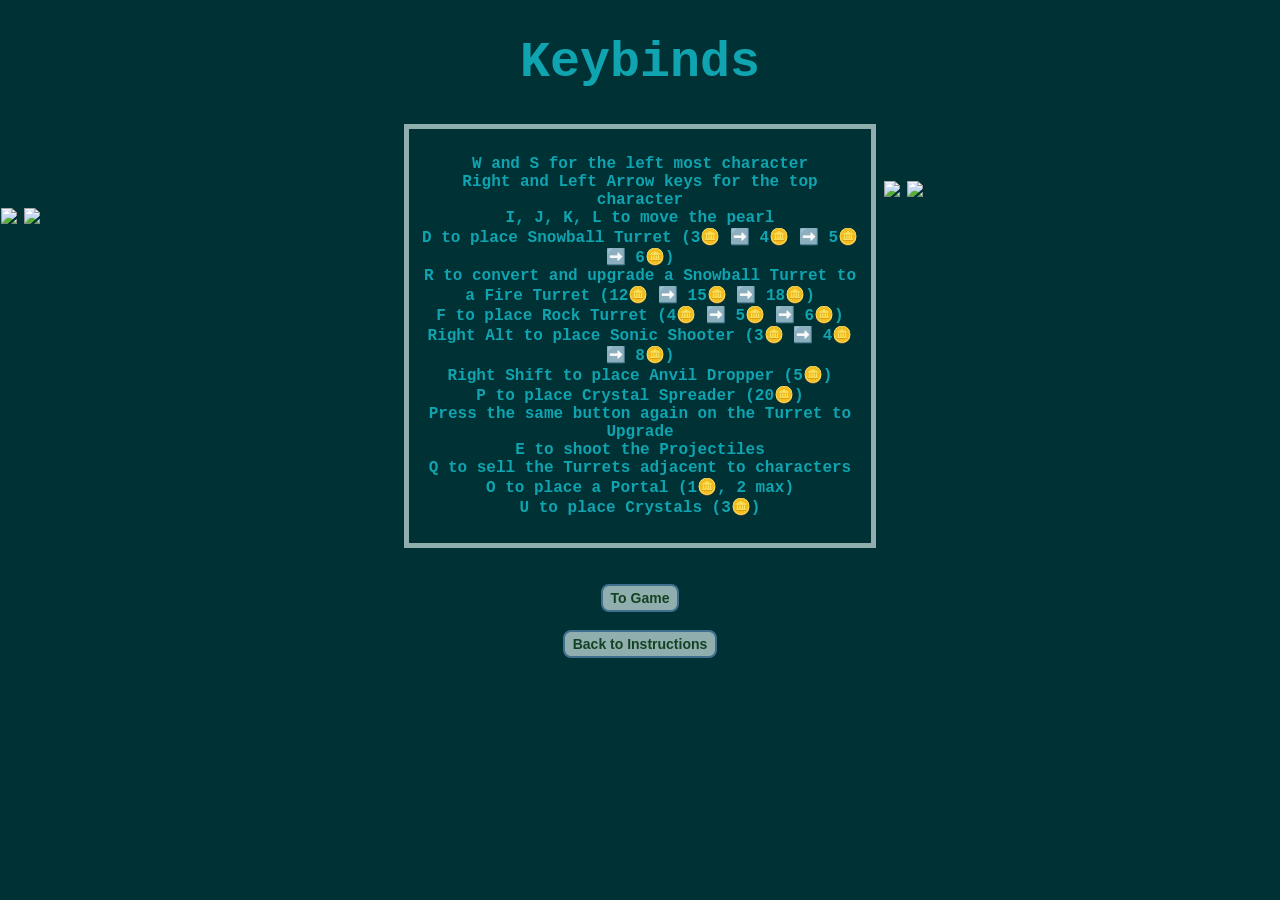
==== keybinds.html @ 83e36ea0 "Add files via upload" ====
<!DOCTYPE html>
<html>

<head>
  <meta charset="utf-8">
  <meta name="viewport" content="width=device-width">
  <link href="style.css" rel="stylesheet" type="text/css" />
  <title>Keybinds</title>
</head>
<body>
  <h1>Keybinds</h1>


  <div id="midBox">
  <p> W and S  for the left most character
    <br>Right and Left Arrow keys for the top character
    <br>
    I, J, K, L to move the pearl
    <br>
      D to place Snowball Turret (3🪙 ➡️ 4🪙 ➡️ 5🪙 ➡️ 6🪙)
    <br>
      R to convert and upgrade a Snowball Turret to a Fire Turret (12🪙 ➡️ 15🪙 ➡️ 18🪙)
    <br>
      F to place Rock Turret (4🪙 ➡️ 5🪙 ➡️ 6🪙)
    <br>
      Right Alt to place Sonic Shooter (3🪙 ➡️ 4🪙 ➡️ 8🪙)
    <br>
      Right Shift to place Anvil Dropper (5🪙)
    <br>
      P to place Crystal Spreader (20🪙)
    <br>
      Press the same button again on the Turret to Upgrade
    <br>
      E to shoot the Projectiles
    <br>
      Q to sell the Turrets adjacent to characters
    <br>
      O to place a Portal (1🪙, 2 max)
     <br>
      U to place Crystals (3🪙)
  </p>
  </div>
  <br>
  <br>
  <div id="leftimage">
    <img id="image" src="images/demon.png">
    <img id="image" src="images/observer.png">
  </div>
  <div id="rightimage">
    <img id="image" src="images/pigKing.png">
    <img id="image" src="images/rsz_avgpig.png">
  </div>
    <button onclick="window.location.href='main.html';">To Game</button>
  <br>
  <button onclick="window.location.href = 'instruction.html';">Back to Instructions</button>
  </body>
  


</body>

</html>
---- style.css ----
html {
  height: 100%;
  width: 100%;
  background-color: #003135;
  color: #0FA4AF;
  text-align: left;
}

table {
  position: absolute;
  border-collapse: collapse;
  cell-spacing:0;
  border: 0;
  border-spacing: 0;
  margin: 0;
  padding: 0;
}
button {
  display: block;
  margin: auto;
  background-color: #90AEAD;
  color: #124223;
  border: 2px solid #407090;
  padding: 4px 8px;
  font-size: 14px;
  font-family: Arial, Helvetica, sans-serif; 
  border-radius: 8px;
  font-weight: bold;
  cursor: pointer;/*https://www.w3schools.com/cssref/pr_class_cursor.php */
}
img{
  margin: auto;
}
button:hover { /* learnt from https://www.w3schools.com/css/tryit.asp?filename=trycss_buttons_hover */
  background-color: #024950;
  color: #AFDDE5;
}
h1{
  font-family: Courier New;
  font-size: 50px;
  text-align: center;
}
p{
  font-weight:bold;
  text-align: center;
  font-family: Courier New;
}
td, th {
  text-align: center;
  padding: 0;
  margin: 0;
  display: inline-flex;
  justify-content: center;
  align-items: center;
  min-height: 96px;
  min-width: 96px;
  max-height: 96px;
  max-width: 96px;
}
#seconds {
  font-family: Courier New;
  font-weight:bold;
  top: 30px;
  left:1200px;
  position: absolute;
  z-index: 1;
  color: #20AAFF;
  font-size: 39px;
  padding: 10px;
  border: 5px solid #90AEAD;
  background-image: url("images/mud.png");
}
#third{
  opacity: 0.5;
}
#score {
  font-family: Courier New;
  font-weight:bold;
  top: 140px;
  left:1200px;
  position: absolute;
  z-index: 1;
  color: #10CAFF;
  font-size: 39px;
  padding: 10px;
  border: 5px solid #90AEAD;
  background-image: url("images/mud.png");
}
#score1 {
  font-family: Courier New;
  font-weight:bold;
  z-index: 1;
  display: block;
  margin: auto;
  text-align: center;
  color: #45DDE5;
  font-size: 39px;
}
#highscore {
  font-family: Courier New;
  font-weight:bold;
  z-index: 1;
  display: block;
  margin: auto;
  text-align: center;
  color: #45DDE5;
  font-size: 39px;
}

#leftimage {
  width: 100%;
  top: 23%;
  left: 0%;
  position: absolute;
  z-index: -1;
}
#image{
  margin:0.1%;
  width: 15%;
}
#rightimage {
  width: 100%;
  top: 20%;
  left: 69%;
  position: absolute;
  z-index: -1;
}

#middleimage {
  width:100%;
  left: 42.5%;
  bottom: 0%;
  position: absolute;
  z-index: -1;
}
#box{
  border: 5px solid #90AEAD;
  margin: auto;
  width: 35%;
  padding: 10px;
  background-image: url("images/portal.gif");
}
#midBox{
  border: 5px solid #90AEAD;
  margin: auto;
  width: 35%;
  padding: 10px;
  background-image: url("images/obsidian.png");
}
#invisBox{
  margin: auto;
  width: 35%;
  height:30%;
  padding: 10px;
  border: 5px solid #90AEAD;
  background-image: url("images/blackstone.png");
}
#return{
  top: 300px;
  left:1200px;
  position: absolute;
  z-index: 1;
}
#win{
  color: red;
}
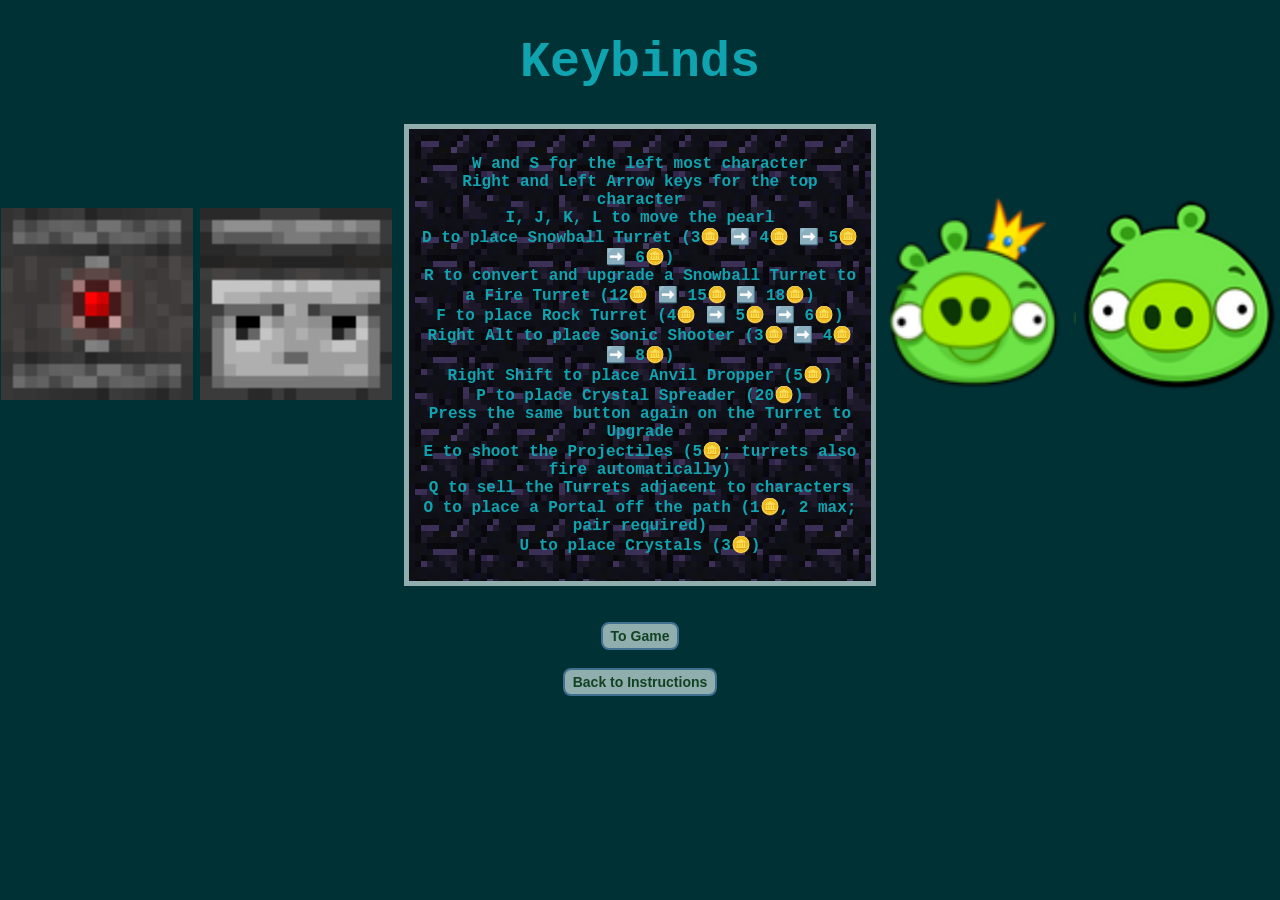
==== commit 0072285c: "w" ====
--- a/keybinds.html
+++ b/keybinds.html
@@ -31,11 +31,11 @@
     <br>
       Press the same button again on the Turret to Upgrade
     <br>
-      E to shoot the Projectiles
+      E to shoot the Projectiles (5🪙; turrets also fire automatically)
     <br>
       Q to sell the Turrets adjacent to characters
     <br>
-      O to place a Portal (1🪙, 2 max)
+      O to place a Portal off the path (1🪙, 2 max; pair required)
      <br>
       U to place Crystals (3🪙)
   </p>
@@ -53,10 +53,6 @@
     <button onclick="window.location.href='main.html';">To Game</button>
   <br>
   <button onclick="window.location.href = 'instruction.html';">Back to Instructions</button>
-  </body>
-  
-
-
 </body>
 
 </html>
